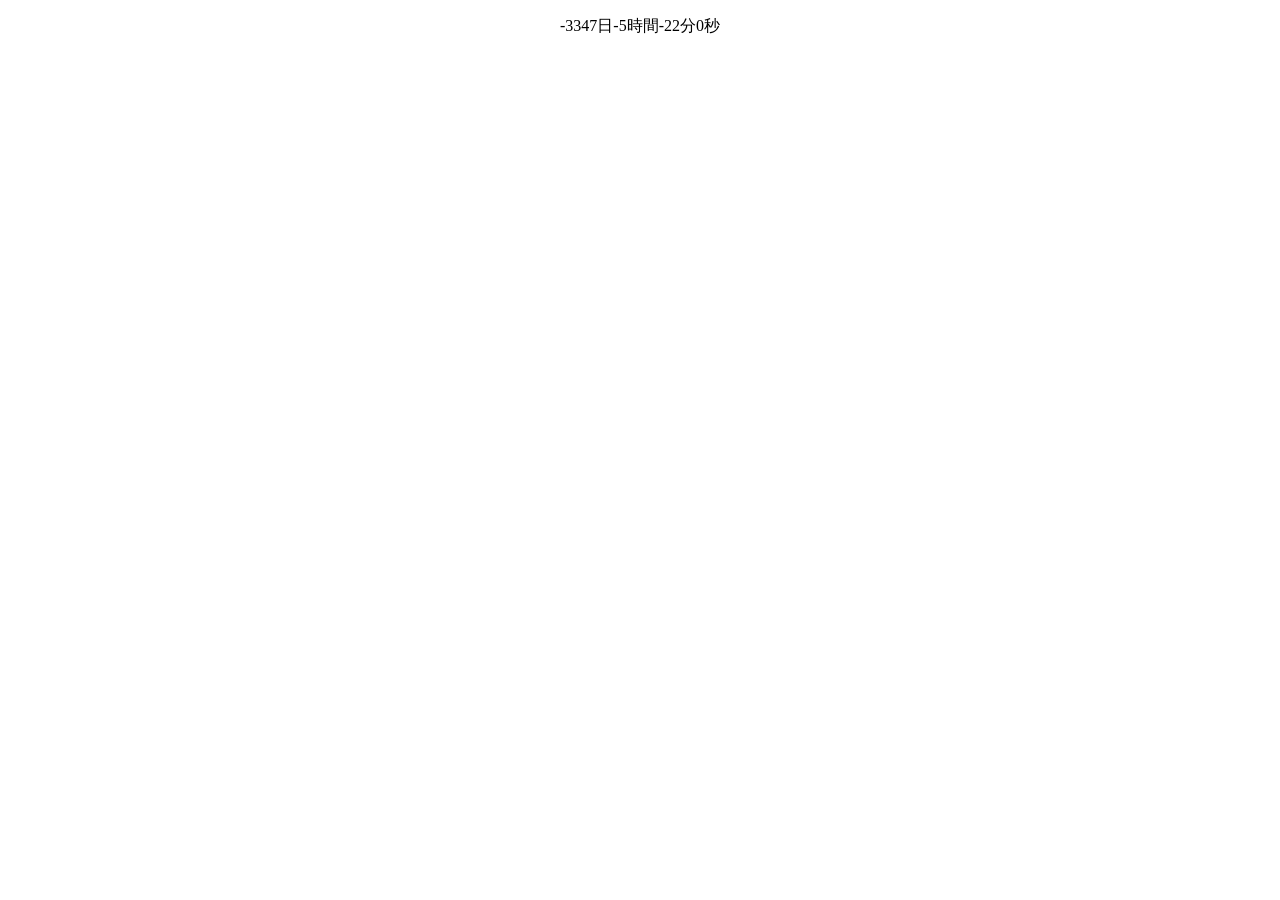
==== docs/index.html @ 3c608dac "add counter" ====
<!DOCTYPE html>
<html>
<head>
	<meta charset="utf-8">
	<title>プロコンカウンター2017</title>
	<meta name="viewport" content="width=device-width,user-scalable=no,maximum-scale=1" />
	<link rel='stylesheet' href='./css/style.css' />
	<link rel='stylesheet' href='./css/style_p.css' />
</head>
<body>
<div id="counter">
	<p id="count-text"></p>
</div>
<script src="js/app.js"></script>
</body>
</html>
---- docs/css/style.css ----
@media screen and (min-width: 801px){
	body{
		text-align: center;
	}
}
---- docs/css/style_p.css ----
@media screen and (max-width:800px){
	body{
		text-align: center;
	}
}
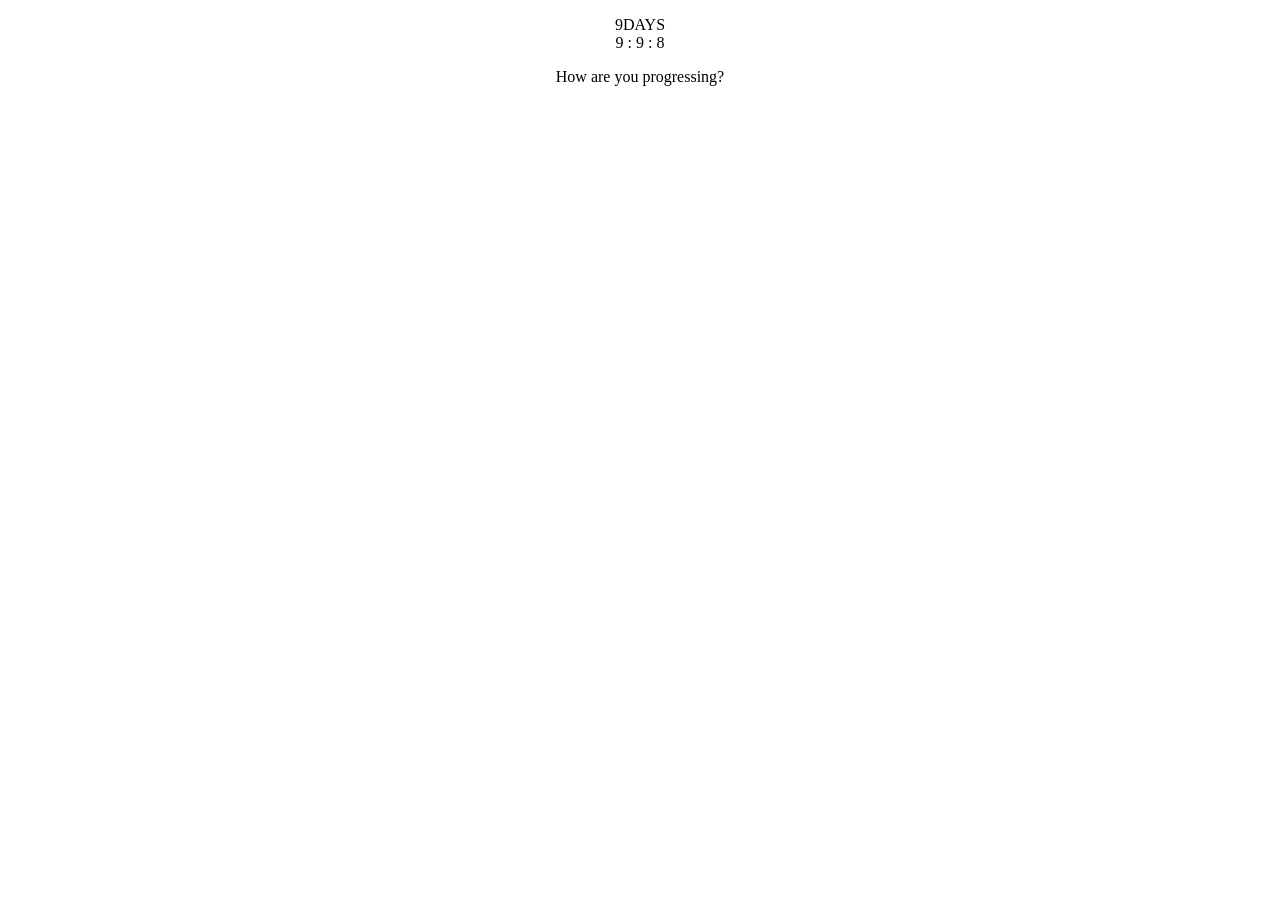
==== commit 6d6318cc: "add count up animetion" ====
--- a/docs/index.html
+++ b/docs/index.html
@@ -3,14 +3,18 @@
 <head>
 	<meta charset="utf-8">
 	<title>プロコンカウンター2017</title>
+	<link href="https://fonts.googleapis.com/css?family=Bungee+Hairline" rel="stylesheet">
 	<meta name="viewport" content="width=device-width,user-scalable=no,maximum-scale=1" />
-	<link rel='stylesheet' href='./css/style.css' />
-	<link rel='stylesheet' href='./css/style_p.css' />
+	<link rel='stylesheet' href='./css/style_p.css' media="screen and (max-width:480px)"/>
+	<link rel='stylesheet' href='./css/style_t.css' media="screen and (min-width:480px) and (max-width:1024px)"/>
+	<link rel='stylesheet' href='./css/style.css' media="screen and (min-width:1024px)"/>
 </head>
 <body>
 <div id="counter">
-	<p id="count-text"></p>
+	<p id="count-text"><span id="days-text"></span>DAYS<br>
+	<span id="hour-text"></span> : <span id="min-text"></span> : 	<span id="sec-text"></span></p>
 </div>
+<p id="your-progress">How are you progressing?</p>
 <script src="js/app.js"></script>
 </body>
 </html>
--- a/docs/css/style_p.css
+++ b/docs/css/style_p.css
@@ -1,5 +1,20 @@
-@media screen and (max-width:800px){
+@media screen and (max-width:479px){
 	body{
-		text-align: center;
+		background-color: black;
+	}
+	p{
+		margin: 0px;
+		line-height: 36px;
+	}
+
+	#count-text{
+		color: white;
+		font-size: 32px;
+		font-family: 'Bungee Hairline', cursive;
+	}
+	#your-progress{
+		color: white;
+		font-size: 32px;
+		font-family: 'Bungee Hairline', cursive;
 	}
 }
--- a/docs/css/style_t.css
+++ b/docs/css/style_t.css
@@ -0,0 +1,20 @@
+@media screen and (max-width: 959px){
+	body{
+		background-color: black;
+	}
+	p{
+		margin: 0px;
+		line-height: 52px;
+	}
+
+	#count-text{
+		color: white;
+		font-size: 48px;
+		font-family: 'Bungee Hairline', cursive;
+	}
+	#your-progress{
+		color: white;
+		font-size: 48px;
+		font-family: 'Bungee Hairline', cursive;
+	}
+}
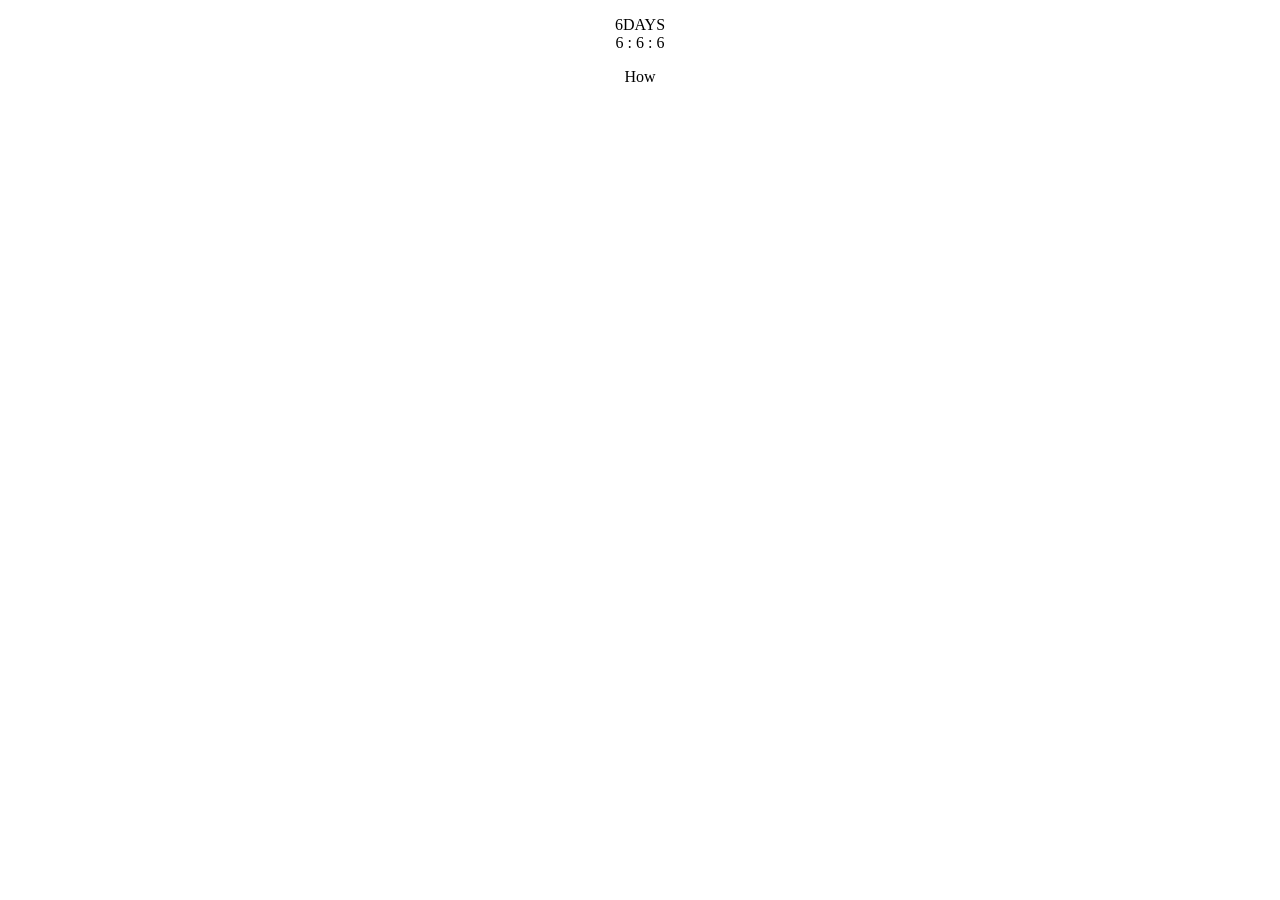
==== commit 42edd4f6: "add animetion" ====
--- a/docs/index.html
+++ b/docs/index.html
@@ -14,7 +14,7 @@
 	<p id="count-text"><span id="days-text"></span>DAYS<br>
 	<span id="hour-text"></span> : <span id="min-text"></span> : 	<span id="sec-text"></span></p>
 </div>
-<p id="your-progress">How are you progressing?</p>
+<p id="your-progress"></p>
 <script src="js/app.js"></script>
 </body>
 </html>
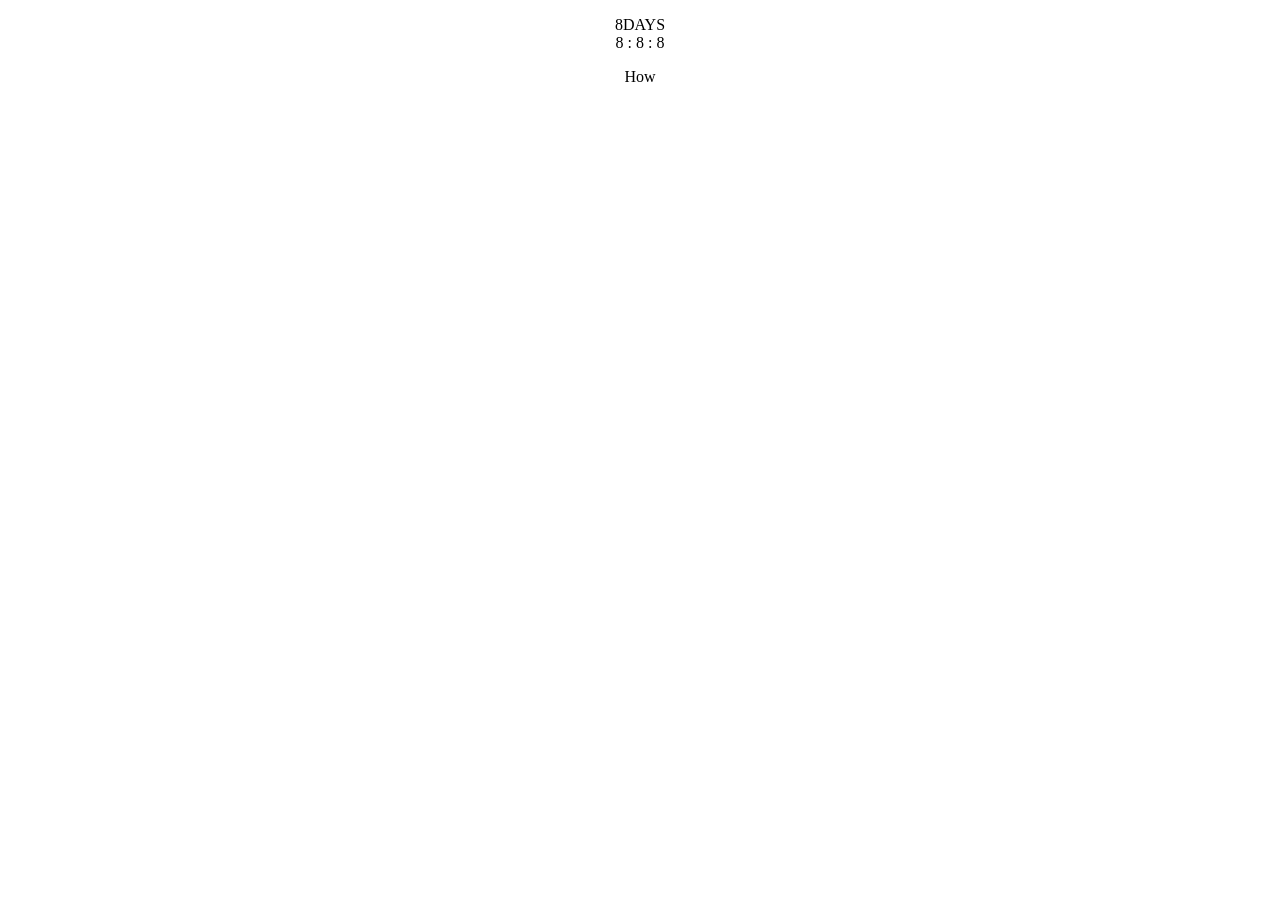
==== commit 86d78f16: "add images" ====
--- a/docs/index.html
+++ b/docs/index.html
@@ -8,6 +8,18 @@
 	<link rel='stylesheet' href='./css/style_p.css' media="screen and (max-width:480px)"/>
 	<link rel='stylesheet' href='./css/style_t.css' media="screen and (min-width:480px) and (max-width:1024px)"/>
 	<link rel='stylesheet' href='./css/style.css' media="screen and (min-width:1024px)"/>
+	<link rel="shortcut icon" href="favicon.ico">
+	<meta name="description" content="第28回高専プロコンまでの残り日数を表示する">
+	<meta property="og:title" content="ProconCounter2017">
+	<meta property="og:type" content="website">
+	<meta property="og:url" content="https://kadoshita.github.io/ProconCounter2017">
+	<meta property="og:image" content="https://kadoshita.github.io/ProconCounter2017/img/logo.png">
+	<meta property="og:description" content="第28回高専プロコンまでの残り日数を表示する">
+	<meta name="twitter:card" content="summary">
+	<meta name="twitter:title" content="ProconCounter2017">
+	<meta name="twitter:description" content="第28回高専プロコンまでの残り日数を表示する">
+	<meta name="twitter:image" content="https://kadoshita.github.io/ProconCounter2017/img/logo.png">
+	<meta name="twitter:url" content="https://kadoshita.github.io/ProconCounter2017"/>
 </head>
 <body>
 <div id="counter">
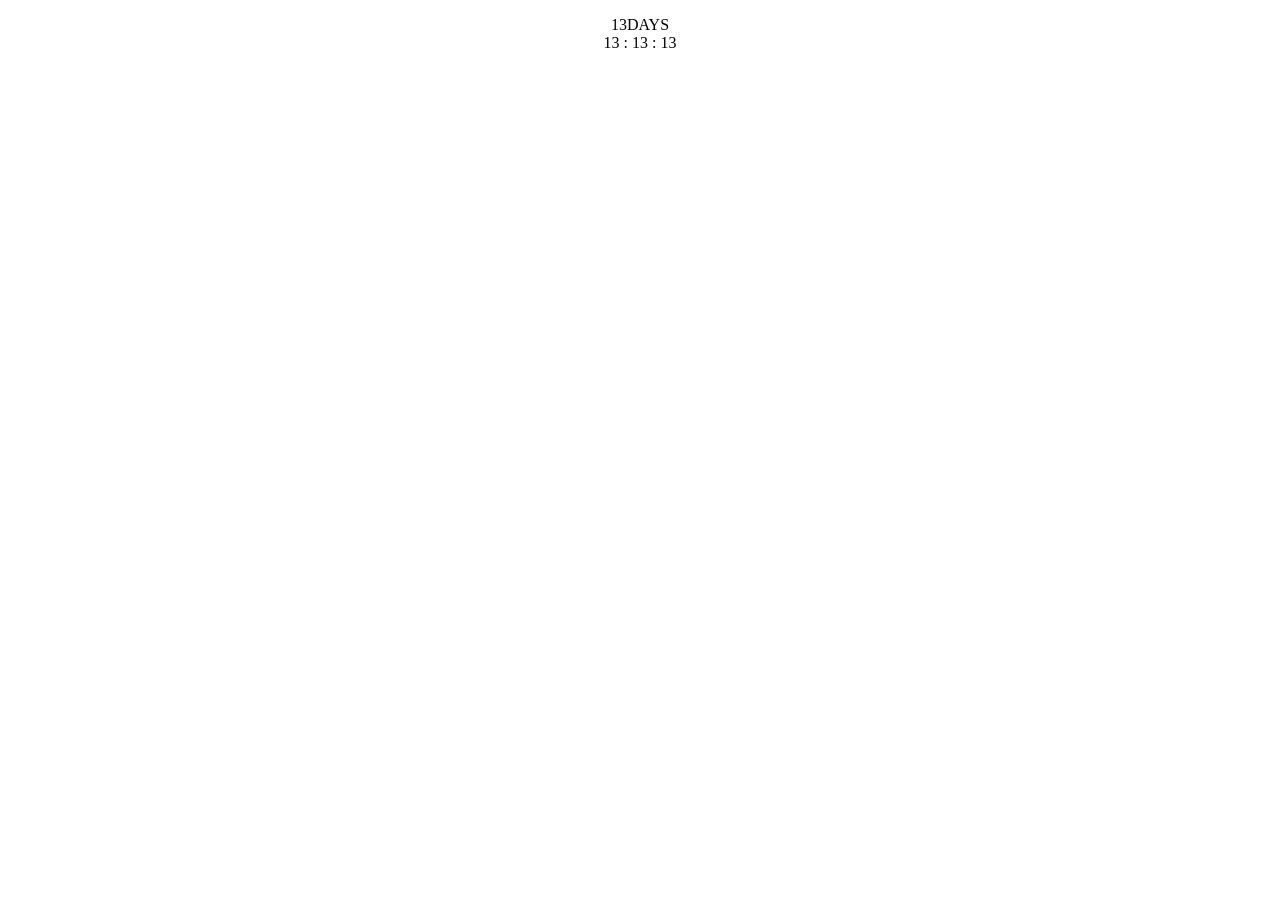
==== commit 0e4ed40a: "edited animetion" ====
--- a/docs/index.html
+++ b/docs/index.html
@@ -21,10 +21,10 @@
 	<meta name="twitter:image" content="https://kadoshita.github.io/ProconCounter2017/img/logo.png">
 	<meta name="twitter:url" content="https://kadoshita.github.io/ProconCounter2017"/>
 </head>
-<body>
+<body onclick="displayCharcter(progressText,progressString,progressStringLength)">
 <div id="counter">
 	<p id="count-text"><span id="days-text"></span>DAYS<br>
-	<span id="hour-text"></span> : <span id="min-text"></span> : 	<span id="sec-text"></span></p>
+	<span id="hour-text"></span> : <span id="min-text"></span> : <span id="sec-text"></span></p>
 </div>
 <p id="your-progress"></p>
 <script src="js/app.js"></script>
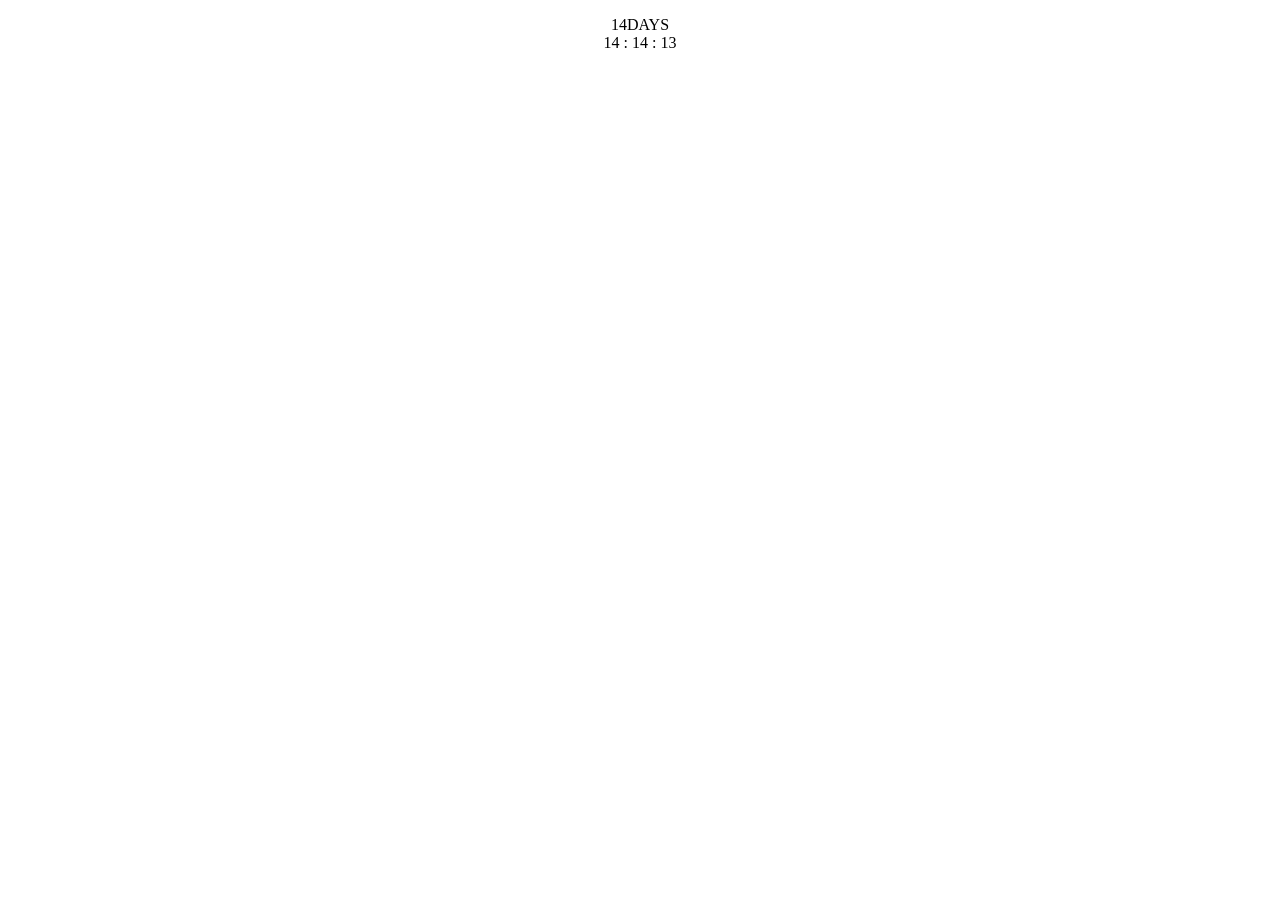
==== commit bde661db: "edited animetion" ====
--- a/docs/index.html
+++ b/docs/index.html
@@ -21,7 +21,7 @@
 	<meta name="twitter:image" content="https://kadoshita.github.io/ProconCounter2017/img/logo.png">
 	<meta name="twitter:url" content="https://kadoshita.github.io/ProconCounter2017"/>
 </head>
-<body onclick="displayCharcter(progressText,progressString,progressStringLength)">
+<body>
 <div id="counter">
 	<p id="count-text"><span id="days-text"></span>DAYS<br>
 	<span id="hour-text"></span> : <span id="min-text"></span> : <span id="sec-text"></span></p>
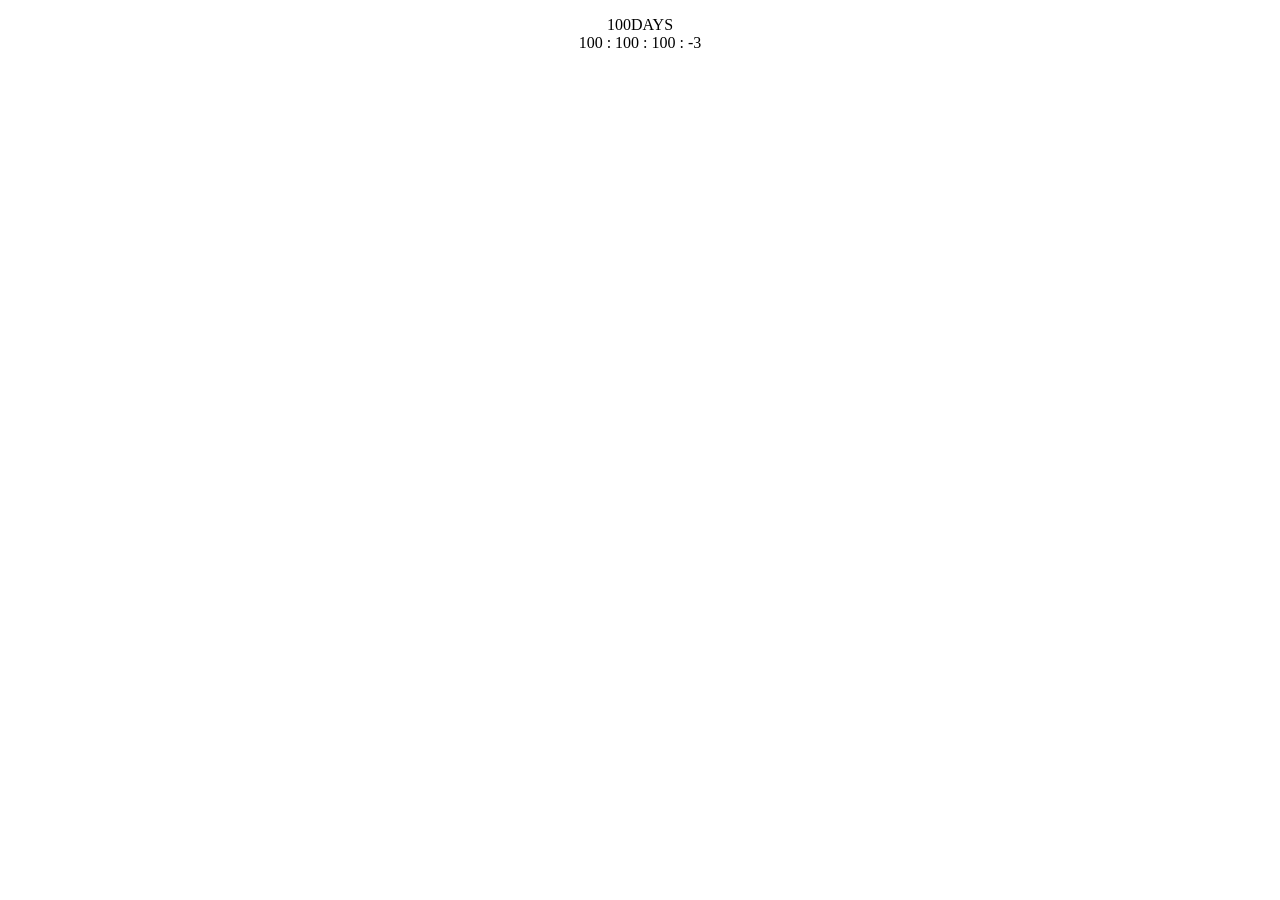
==== commit c91713e0: "edited countdown animetion" ====
--- a/docs/index.html
+++ b/docs/index.html
@@ -24,7 +24,8 @@
 <body>
 <div id="counter">
 	<p id="count-text"><span id="days-text"></span>DAYS<br>
-	<span id="hour-text"></span> : <span id="min-text"></span> : <span id="sec-text"></span></p>
+	<span id="hour-text"></span> : <span id="min-text"></span> : 
+	<span id="sec-text"></span> : <span id="millsec-text"></span></p>
 </div>
 <p id="your-progress"></p>
 <script src="js/app.js"></script>
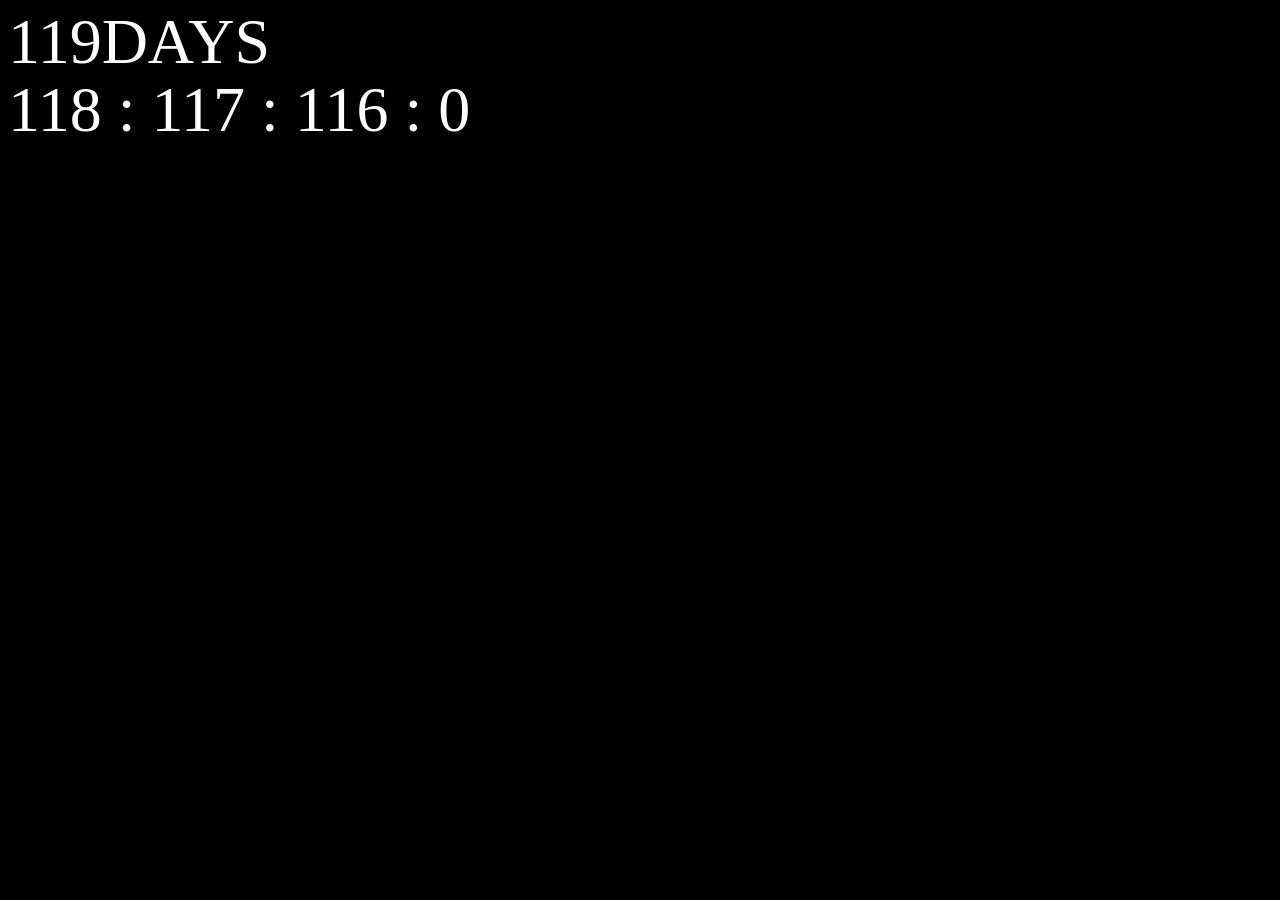
==== commit 3fe5692e: "display any message" ====
--- a/docs/index.html
+++ b/docs/index.html
@@ -27,7 +27,7 @@
 	<span id="hour-text"></span> : <span id="min-text"></span> : 
 	<span id="sec-text"></span> : <span id="millsec-text"></span></p>
 </div>
-<p id="your-progress"></p>
+<p id="message"></p>
 <script src="js/app.js"></script>
 </body>
 </html>
--- a/docs/css/style_p.css
+++ b/docs/css/style_p.css
@@ -12,7 +12,7 @@
 		font-size: 32px;
 		font-family: 'Bungee Hairline', cursive;
 	}
-	#your-progress{
+	#message{
 		color: white;
 		font-size: 32px;
 		font-family: 'Bungee Hairline', cursive;
--- a/docs/css/style_t.css
+++ b/docs/css/style_t.css
@@ -12,7 +12,7 @@
 		font-size: 48px;
 		font-family: 'Bungee Hairline', cursive;
 	}
-	#your-progress{
+	#message{
 		color: white;
 		font-size: 48px;
 		font-family: 'Bungee Hairline', cursive;
--- a/docs/css/style.css
+++ b/docs/css/style.css
@@ -1,5 +1,20 @@
-@media screen and (min-width: 801px){
+@media screen and (min-width: 960px){
 	body{
-		text-align: center;
+		background-color: black;
+	}
+	p{
+		margin: 0px;
+		line-height: 68px;
+	}
+
+	#count-text{
+		color: white;
+		font-size: 64px;
+		font-family: 'Bungee Hairline', cursive;
+	}
+	#message{
+		color: white;
+		font-size: 64px;
+		font-family: 'Bungee Hairline', cursive;
 	}
 }
